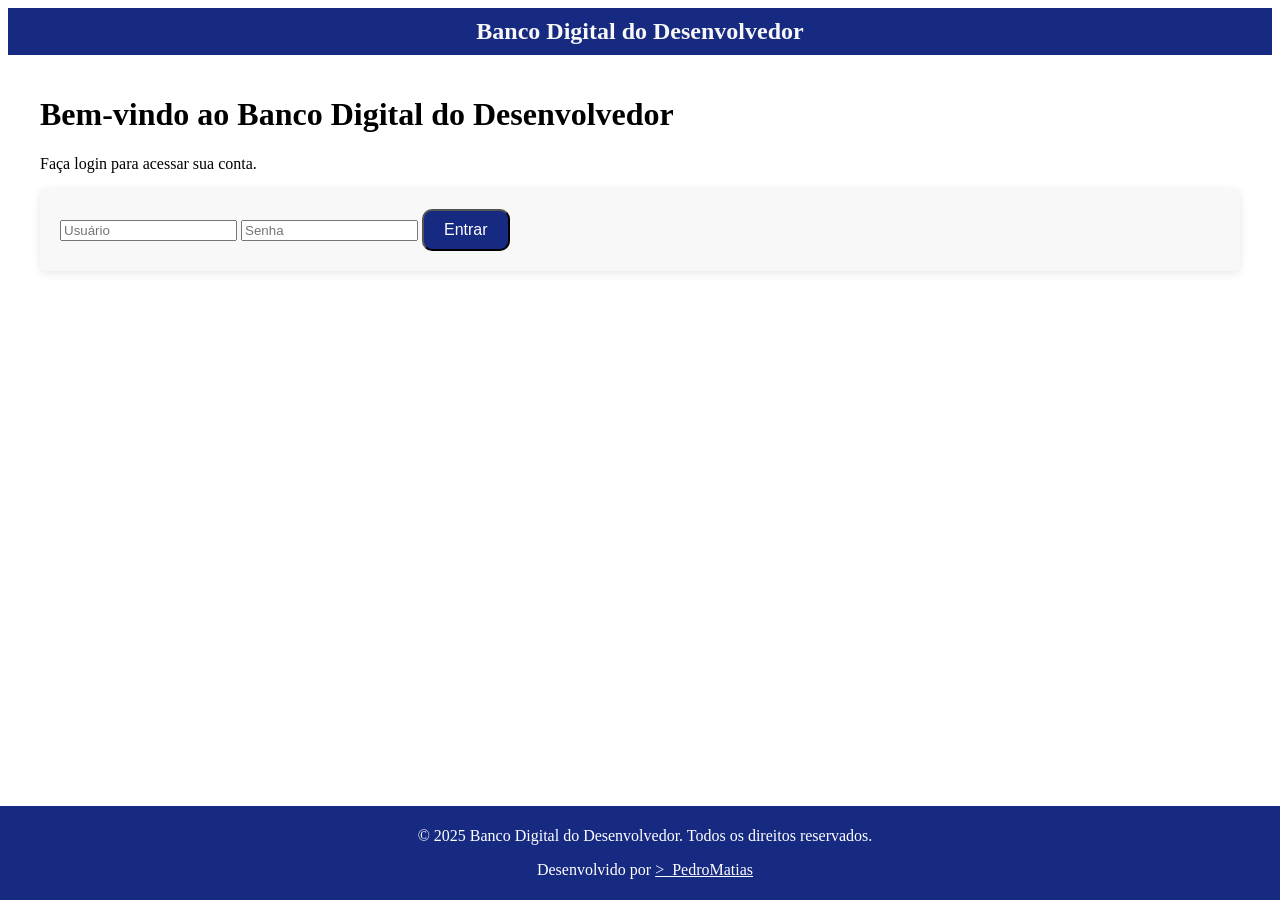
==== pages/conta.html @ 64a7af9b "first commit" ====
<!DOCTYPE html>
<html lang="pt-BR">
<head>
    <meta charset="UTF-8">
    <meta name="viewport" content="width=device-width, initial-scale=1.0">
    <title>Banco do Desenvolvedor - Conta</title>
    <link rel="stylesheet" href="../assets/css/style.css">
    <script>
        // Recupera o nome do usuário e o saldo do Local Storage
        document.addEventListener("DOMContentLoaded", function () {
            const usuarioLogado = localStorage.getItem("usuarioLogado");
            const saldo = localStorage.getItem(`saldo_${usuarioLogado}`);

            if (usuarioLogado) {
                document.getElementById("bem-vindo").textContent = `Bem-vindo, ${usuarioLogado}`;
                if (saldo) {
                    document.getElementById("saldo").textContent = `Saldo: R$ ${parseFloat(saldo).toFixed(2)}`;
                } else {
                    document.getElementById("saldo").textContent = "Saldo: R$ 0.00";
                }
            } else {
                // Redireciona para a página de login se não houver usuário logado
                window.location.href = "index.html";
            }
        });
    </script>
</head>
<body>
    <div class="title">Banco Digital do Desenvolvedor</div>
    <div class="container">
        <h1 id="bem-vindo">Bem-vindo, </h1>
        <p>Aqui estão suas informações da conta.</p>
        <div class="saldo" id="saldo">Saldo: </div>
        <div>
            <button class="saque">Saque</button>
            <button class="deposito">Depósito</button>
            <button class="emprestimo">Empréstimo</button>
        </div>
    </div>
    <div class="footer">
        <p>&copy; 2025 Banco Digital do Desenvolvedor. Todos os direitos reservados.</p>
        <p>Desenvolvido por <a href="https://github.com/Pely001" target="_blank" style="color: inherit; text-decoration: underline;">>_PedroMatias</a></p>
    </div>
</body>
</html>
---- assets/css/style.css ----
.body {
    margin: 0;
    padding: 0;
}
.title{
    font-size: 24px;
    font-weight: bold;
    color: #f8f8f8;
    background-color: rgb(23, 42, 129);
    padding: 10px;
    text-align: center;
}
.container{
    max-width: 1200px;
    margin: 0 auto;
    padding: 20px;
}
.form-container{
    background-color: #f8f8f8;
    padding: 20px;
    border-radius: 5px;
    box-shadow: 0 2px 10px rgba(0, 0, 0, 0.1);
}
.button{
    background-color: rgb(23, 42, 129);
    color: #fff;
    padding: 10px 20px;
    border-radius: 10px;
    cursor: pointer;
    font-size: 16px;
}
.footer{
    background-color: rgb(23, 42, 129);
    color: #fff;
    text-align: center;
    padding: 5px;
    position: fixed;
    bottom: 0;
    width: 100%;
    left: 0;
    right: 0;
   
}
.card{
    background-color: #fff;
    padding: 20px;
    border-radius: 5px;
    box-shadow: 0 2px 10px rgba(0, 0, 0, 0.1);
    margin-bottom: 20px;
}
.saldo{
    background-color: #88a5bd;
    width: 200px;
    height: 80px;
    border-radius: 0.1;
    padding: 10px;
    font-size: large;
    
}
.saque{
   padding: 5px;
   height: auto;
   width: auto;
    
}
.deposito{
    padding: 5px;
    height: auto;
    width: auto;
      
}
.emprestimo{
    padding: 5px;
    height: auto;
   width: auto;
    
}
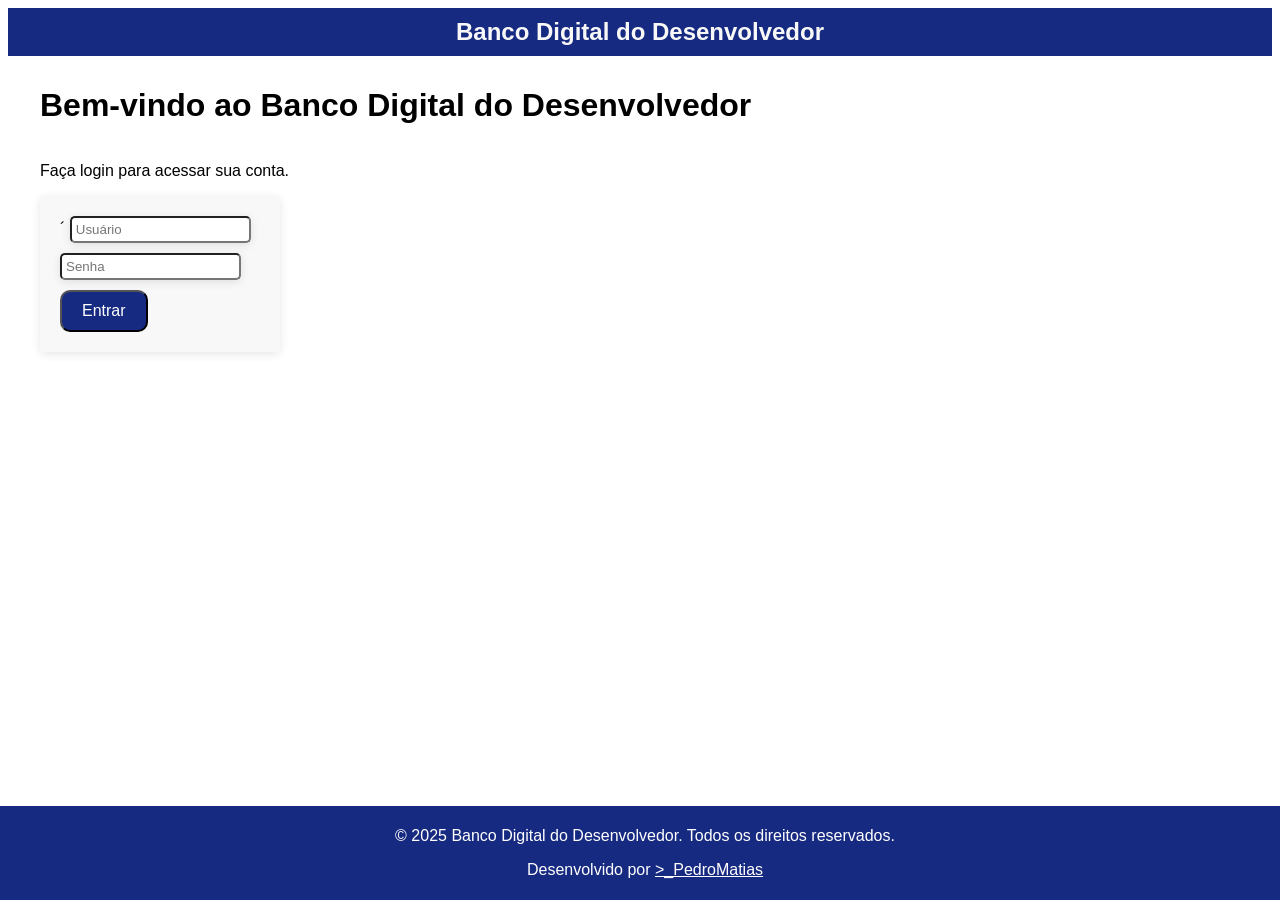
==== commit f45c2ff1: "modificações no design da página" ====
--- a/pages/conta.html
+++ b/pages/conta.html
@@ -27,6 +27,15 @@
 </head>
 <body>
     <div class="title">Banco Digital do Desenvolvedor</div>
+    <div class="header">
+        <nav>
+            <ul>
+                <li><a href="conta.html">Home</a></li>
+                <li><a href="conta.html">Conta</a></li>
+                <li><a href="https://github.com/Pely001/internet-banking">Sobre</a></li>
+                <li><a href="index.html">Sair</a></li>
+            </ul>
+        </nav>
     <div class="container">
         <h1 id="bem-vindo">Bem-vindo, </h1>
         <p>Aqui estão suas informações da conta.</p>
--- a/assets/css/style.css
+++ b/assets/css/style.css
@@ -1,6 +1,6 @@
-.body {
-    margin: 0;
-    padding: 0;
+body{
+    background-position: center;
+    font-family: Arial, sans-serif;
 }
 .title{
     font-size: 24px;
@@ -12,14 +12,19 @@
 }
 .container{
     max-width: 1200px;
-    margin: 0 auto;
-    padding: 20px;
+    margin:auto;
+    padding: 10px;
+    display: flex;
+    flex-direction: column;
+    width: 180vh;
+    
 }
 .form-container{
     background-color: #f8f8f8;
     padding: 20px;
     border-radius: 5px;
     box-shadow: 0 2px 10px rgba(0, 0, 0, 0.1);
+    width: 200px;
 }
 .button{
     background-color: rgb(23, 42, 129);
@@ -28,6 +33,7 @@
     border-radius: 10px;
     cursor: pointer;
     font-size: 16px;
+    
 }
 .footer{
     background-color: rgb(23, 42, 129);
@@ -49,29 +55,58 @@
     margin-bottom: 20px;
 }
 .saldo{
-    background-color: #88a5bd;
+    background-color: #ced2d4;
     width: 200px;
-    height: 80px;
-    border-radius: 0.1;
+    height: 20px;
+    border-radius: 0.5em;
     padding: 10px;
     font-size: large;
+    right: 50vh;
+    top: 100px;
+    position:absolute;
+    top: px;
     
 }
 .saque{
-   padding: 5px;
+   padding: 20px;
    height: auto;
    width: auto;
-    
+   box-shadow: 0 2px 10px rgba(0, 0, 0, 0.1);
+   opacity: 0.8;
+   background-color: #ced2d4;
+   border-radius: 5px;
 }
 .deposito{
-    padding: 5px;
+    padding: 20px;
     height: auto;
     width: auto;
+    box-shadow: 0 2px 10px rgba(0, 0, 0, 0.1);
+    opacity: 0.8;
+    background-color: #ced2d4;
+    border-radius: 5px;
       
 }
 .emprestimo{
-    padding: 5px;
+    padding: 20px;
     height: auto;
-   width: auto;
+    width: auto;
+    box-shadow: 0 2px 10px rgba(0, 0, 0, 0.1);
+    opacity: 0.8;
+    background-color: #ced2d4;
+    border-radius: 5px;
     
-}	+}	
+.user{
+    background-color: #fff;
+    padding: 4px;
+    border-radius: 5px;
+    box-shadow: 0 2px 10px rgba(0, 0, 0, 0.1);
+    margin-bottom: 10px;
+}
+.password{
+    background-color: #fff;
+    padding: 4px;
+    border-radius: 5px;
+    box-shadow: 0 2px 10px rgba(0, 0, 0, 0.1);
+    margin-bottom: 10px;
+}
